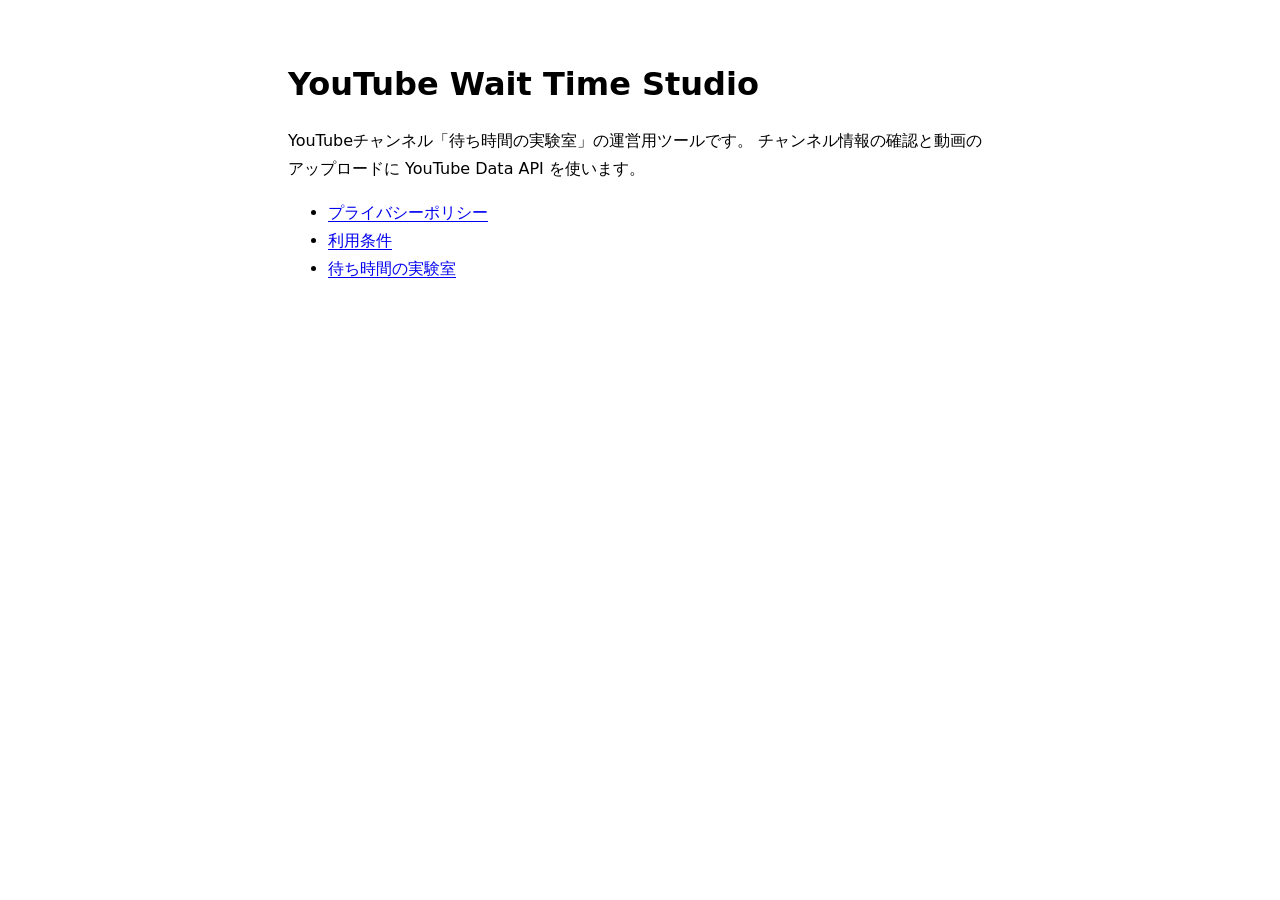
==== index.html @ 95590c8d "Add files via upload" ====
<!doctype html>
<html lang="ja">
<head>
  <meta charset="utf-8">
  <meta name="viewport" content="width=device-width, initial-scale=1">
  <title>YouTube Wait Time Studio</title>
  <link rel="stylesheet" href="style.css">
</head>
<body>
  <main>
    <h1>YouTube Wait Time Studio</h1>
    <p>YouTubeチャンネル「待ち時間の実験室」の運営用ツールです。
      チャンネル情報の確認と動画のアップロードに YouTube Data API を使います。</p>
    <nav aria-label="サービス情報">
      <ul>
        <li><a href="privacy.html">プライバシーポリシー</a></li>
        <li><a href="terms.html">利用条件</a></li>
        <li><a href="https://www.youtube.com/channel/UCyRFZG7lLZ-gb5gtSjzeFWQ">待ち時間の実験室</a></li>
      </ul>
    </nav>
  </main>
</body>
</html>
---- style.css ----
:root {
  color-scheme: light dark;
  font: 1rem/1.75 system-ui, sans-serif;
}
main {
  max-width: 44rem;
  margin: 4rem auto;
  padding: 0 1.5rem;
}
h1, h2 {
  line-height: 1.3;
}
h2 {
  margin-top: 2rem;
  font-size: 1.2rem;
}
a {
  text-underline-offset: .2em;
}
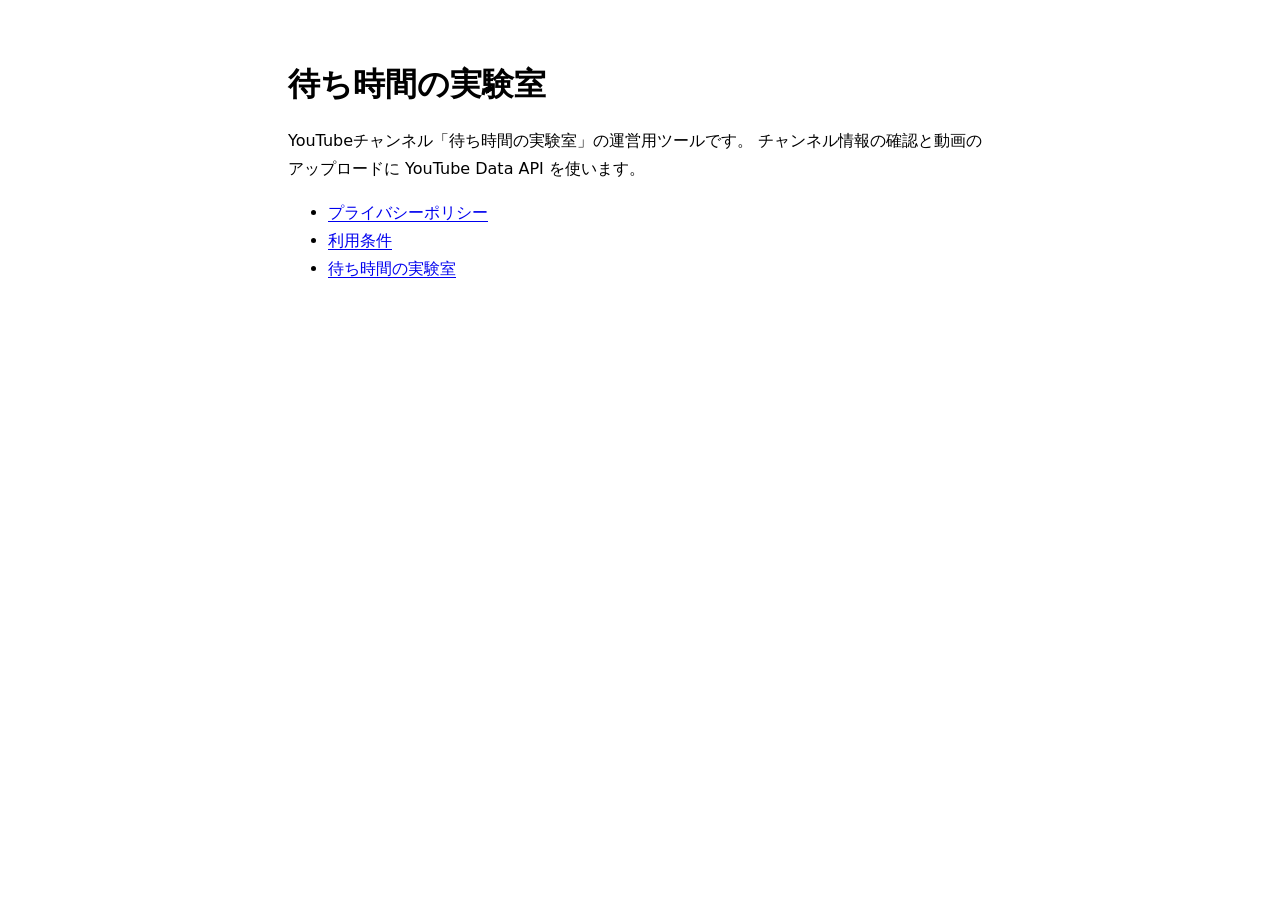
==== commit 795097ab: "Add files via upload" ====
--- a/index.html
+++ b/index.html
@@ -3,12 +3,12 @@
 <head>
   <meta charset="utf-8">
   <meta name="viewport" content="width=device-width, initial-scale=1">
-  <title>YouTube Wait Time Studio</title>
+  <title>待ち時間の実験室</title>
   <link rel="stylesheet" href="style.css">
 </head>
 <body>
   <main>
-    <h1>YouTube Wait Time Studio</h1>
+    <h1>待ち時間の実験室</h1>
     <p>YouTubeチャンネル「待ち時間の実験室」の運営用ツールです。
       チャンネル情報の確認と動画のアップロードに YouTube Data API を使います。</p>
     <nav aria-label="サービス情報">
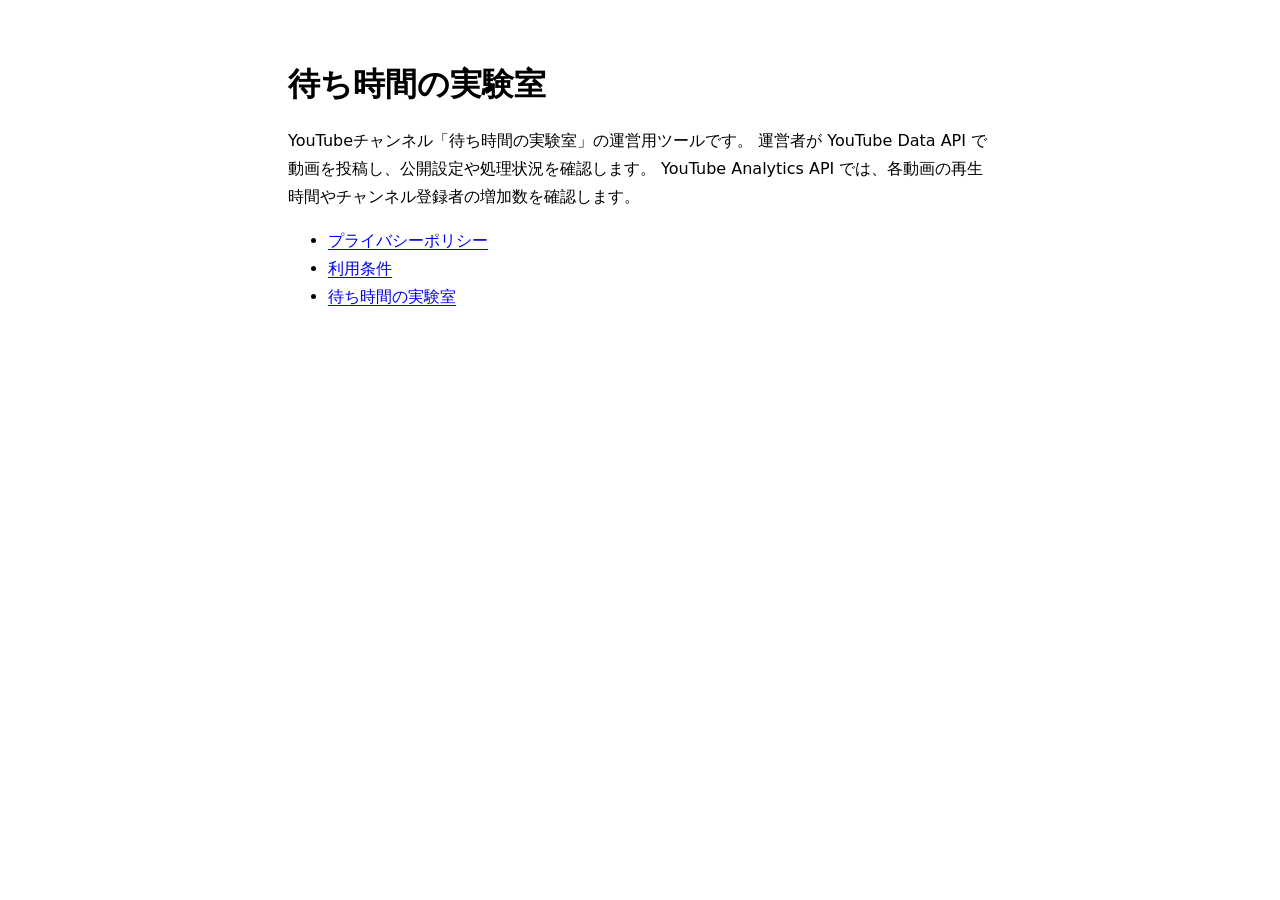
==== commit fc93b161: "Clarify YouTube OAuth data use" ====
--- a/index.html
+++ b/index.html
@@ -10,7 +10,8 @@
   <main>
     <h1>待ち時間の実験室</h1>
     <p>YouTubeチャンネル「待ち時間の実験室」の運営用ツールです。
-      チャンネル情報の確認と動画のアップロードに YouTube Data API を使います。</p>
+      運営者が YouTube Data API で動画を投稿し、公開設定や処理状況を確認します。
+      YouTube Analytics API では、各動画の再生時間やチャンネル登録者の増加数を確認します。</p>
     <nav aria-label="サービス情報">
       <ul>
         <li><a href="privacy.html">プライバシーポリシー</a></li>
